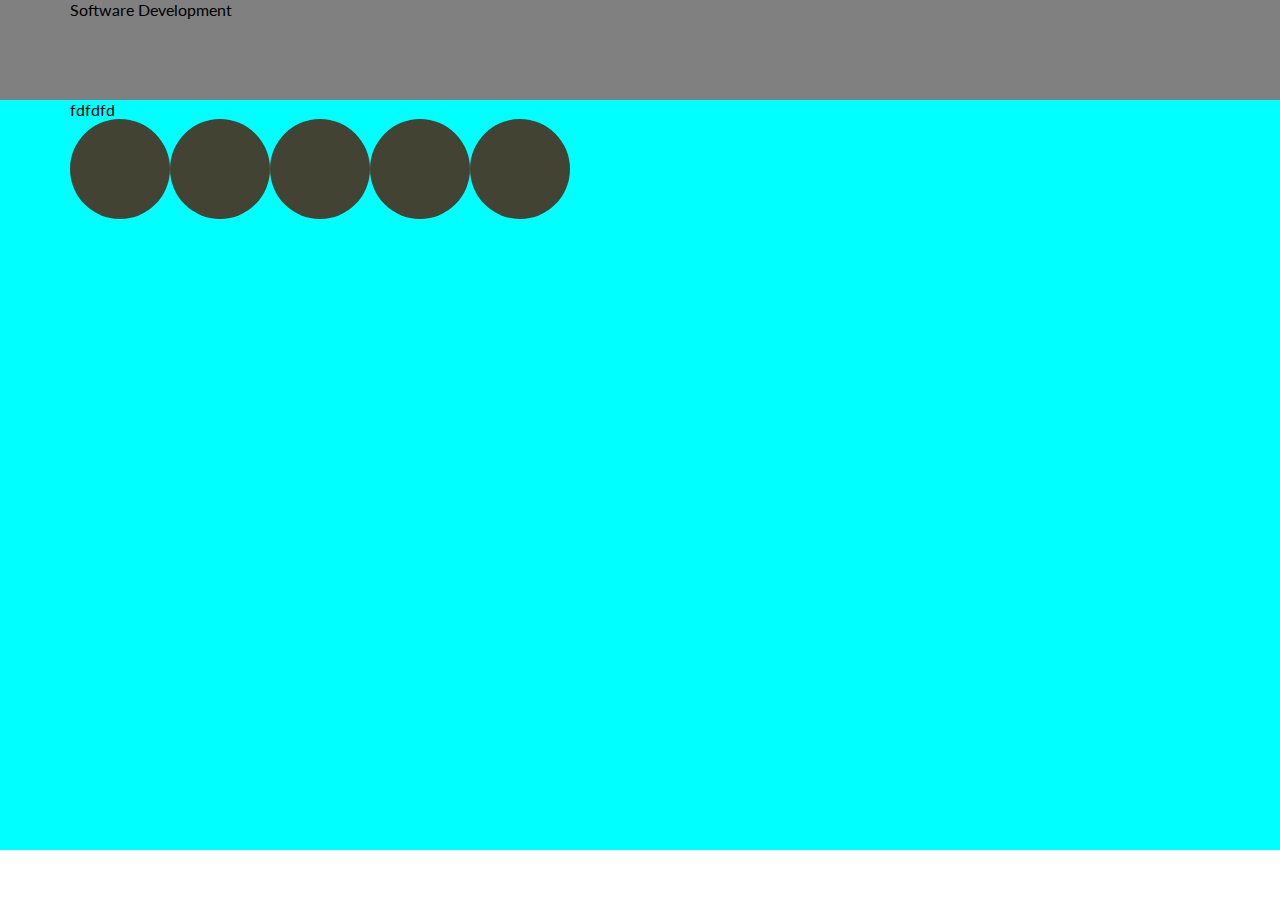
==== website/index.html @ 79887f56 "1part" ====
<!DOCTYPE html>
<html lang="en">
<head>
    <meta charset="UTF-8">
    <title>Software Development</title>
    <link rel="stylesheet" href="styles/main.css">
    <link rel="preconnect" href="https://fonts.gstatic.com">
    <link href="https://fonts.googleapis.com/css2?family=Lato:wght@100;300;400;700&display=swap" rel="stylesheet">
</head>
<body>
    <header class="header">
        <div class="header__content container">
            <div class="logo">Software Development</div>
        </div>
    </header>
    <div class="main">
        <div class="main__content container">
            <div class="main__info">fdfdfd</div>
            <div class="main__members">
                <div class="main__member main__member_1"></div>
                <div class="main__member main__member_2"></div>
                <div class="main__member main__member_3"></div>
                <div class="main__member main__member_4"></div>
                <div class="main__member main__member_5"></div>
            </div>
        </div>
    </div>

</body>
</html>
---- website/styles/main.css ----
* {
  margin: 0;
  padding: 0;
  box-sizing: border-box; }

body {
  font-family: "Lato", sans-serif; }

.container {
  width: 1140px;
  margin: 0 auto; }

.header {
  width: 100%;
  height: 100px;
  background-color: grey; }

.main {
  width: 100%;
  background-color: aqua;
  height: 750px; }
  .main__members {
    display: flex; }
  .main__member {
    width: 100px;
    height: 100px;
    border-radius: 50%;
    background: #434334; }

/*# sourceMappingURL=main.css.map */
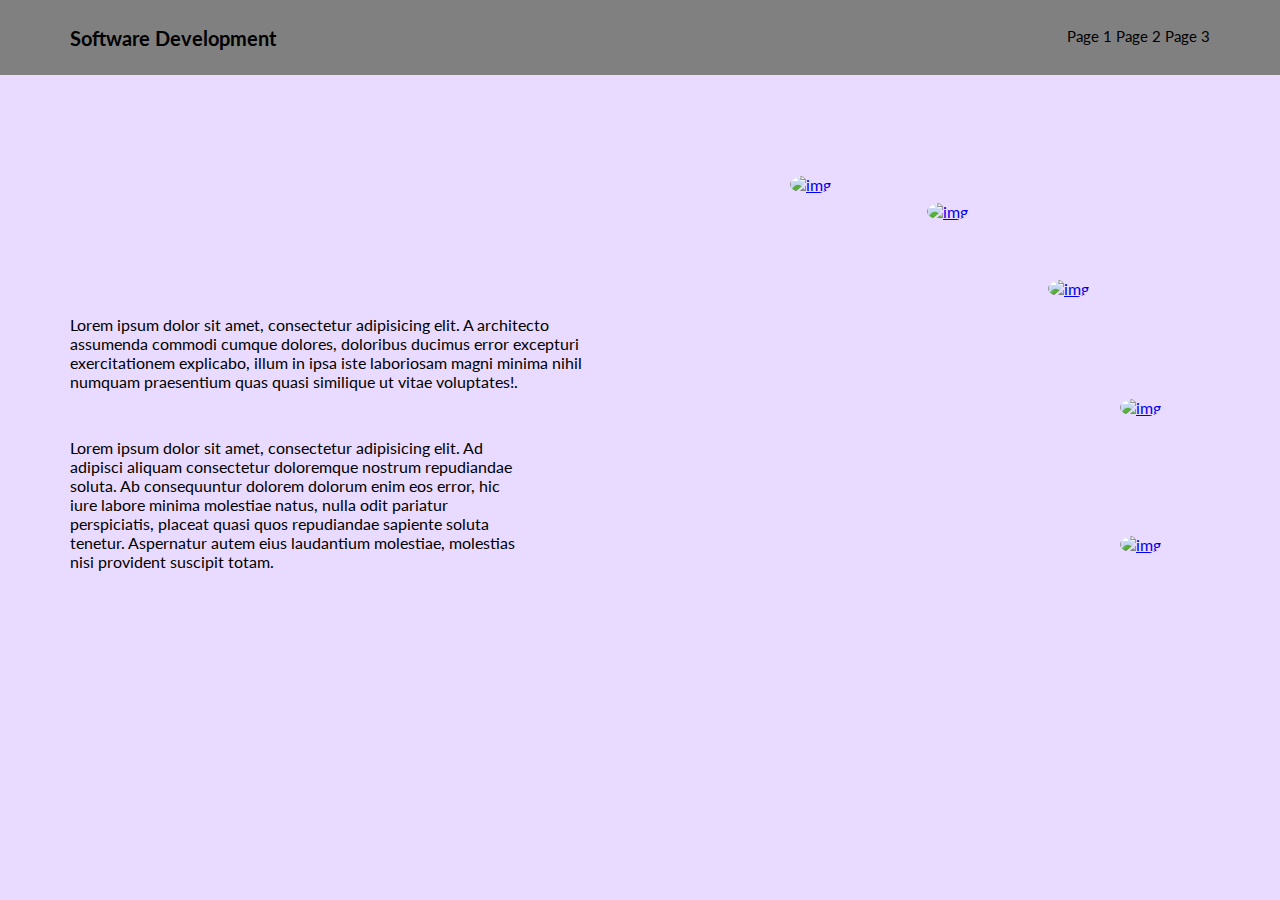
==== commit b50c6332: "1part" ====
--- a/website/index.html
+++ b/website/index.html
@@ -9,19 +9,39 @@
 </head>
 <body>
     <header class="header">
-        <div class="header__content container">
-            <div class="logo">Software Development</div>
+        <div class="container">
+            <div class="header__content">
+                <a href="#" class="logo">Software Development</a>
+                <nav class="header__nav">
+                    <a class="header__nav_a" href="#">Page 1</a>
+                    <a class="header__nav_a" href="#">Page 2</a>
+                    <a class="header__nav_a" href="#">Page 3</a>
+                </nav>
+            </div>
         </div>
     </header>
     <div class="main">
         <div class="main__content container">
-            <div class="main__info">fdfdfd</div>
+            <div class="main__info">
+                <div class="main__info_m">Lorem ipsum dolor sit amet, consectetur adipisicing elit. A architecto assumenda commodi cumque dolores, doloribus ducimus error excepturi exercitationem explicabo, illum in ipsa iste laboriosam magni minima nihil numquam praesentium quas quasi similique ut vitae voluptates!.</div>
+                <div class="main__info_about">Lorem ipsum dolor sit amet, consectetur adipisicing elit. Ad adipisci aliquam consectetur doloremque nostrum repudiandae soluta. Ab consequuntur dolorem dolorum enim eos error, hic iure labore minima molestiae natus, nulla odit pariatur perspiciatis, placeat quasi quos repudiandae sapiente soluta tenetur. Aspernatur autem eius laudantium molestiae, molestias nisi provident suscipit totam.</div>
+            </div>
             <div class="main__members">
-                <div class="main__member main__member_1"></div>
-                <div class="main__member main__member_2"></div>
-                <div class="main__member main__member_3"></div>
-                <div class="main__member main__member_4"></div>
-                <div class="main__member main__member_5"></div>
+                <a href="#" class="main__member main__member_1">
+                    <img class="main__member" src="http://dummyimage.com/100" alt="img">
+                </a>
+                <a href="#" class="main__member main__member_2">
+                    <img class="main__member" src="http://dummyimage.com/100" alt="img">
+                </a>
+                <a href="#" class="main__member main__member_3">
+                    <img class="main__member" src="http://dummyimage.com/100" alt="img">
+                </a>
+                <a href="#" class="main__member main__member_4">
+                    <img class="main__member" src="http://dummyimage.com/100" alt="img">
+                </a>
+                <a href="#" class="main__member main__member_5">
+                    <img class="main__member" src="http://dummyimage.com/100" alt="img">
+                </a>
             </div>
         </div>
     </div>
--- a/website/styles/main.css
+++ b/website/styles/main.css
@@ -4,7 +4,8 @@
   box-sizing: border-box; }
 
 body {
-  font-family: "Lato", sans-serif; }
+  font-family: "Lato", sans-serif;
+  background-color: #e9daff; }
 
 .container {
   width: 1140px;
@@ -12,19 +13,62 @@
 
 .header {
   width: 100%;
-  height: 100px;
-  background-color: grey; }
+  height: 75px;
+  background-color: grey;
+  display: flex;
+  align-items: center; }
+  .header__nav_a {
+    text-decoration: none;
+    font-size: 15px;
+    color: black; }
+  .header__content {
+    display: flex;
+    justify-content: space-between; }
 
 .main {
   width: 100%;
-  background-color: aqua;
-  height: 750px; }
+  position: relative; }
   .main__members {
     display: flex; }
   .main__member {
     width: 100px;
     height: 100px;
-    border-radius: 50%;
-    background: #434334; }
+    border-radius: 50%; }
+  .main__member:hover {
+    transform: scale(1.1, 1.1); }
+  .main__member_1 {
+    position: absolute;
+    margin-left: 720px;
+    margin-top: 100px; }
+  .main__member_2 {
+    position: absolute;
+    margin-left: 857px;
+    margin-top: 127px; }
+  .main__member_3 {
+    position: absolute;
+    margin-left: 978px;
+    margin-top: 204px; }
+  .main__member_4 {
+    position: absolute;
+    margin-left: 1050px;
+    margin-top: 323px; }
+  .main__member_5 {
+    position: absolute;
+    margin-left: 1050px;
+    margin-top: 460px; }
+  .main__info_m {
+    width: 550px;
+    position: absolute;
+    margin-top: 240px; }
+  .main__info_about {
+    position: absolute;
+    margin-top: 363px;
+    width: 450px; }
+
+.logo {
+  font-size: 20px;
+  font-weight: bold;
+  text-decoration: none;
+  color: black; }
 
 /*# sourceMappingURL=main.css.map */
